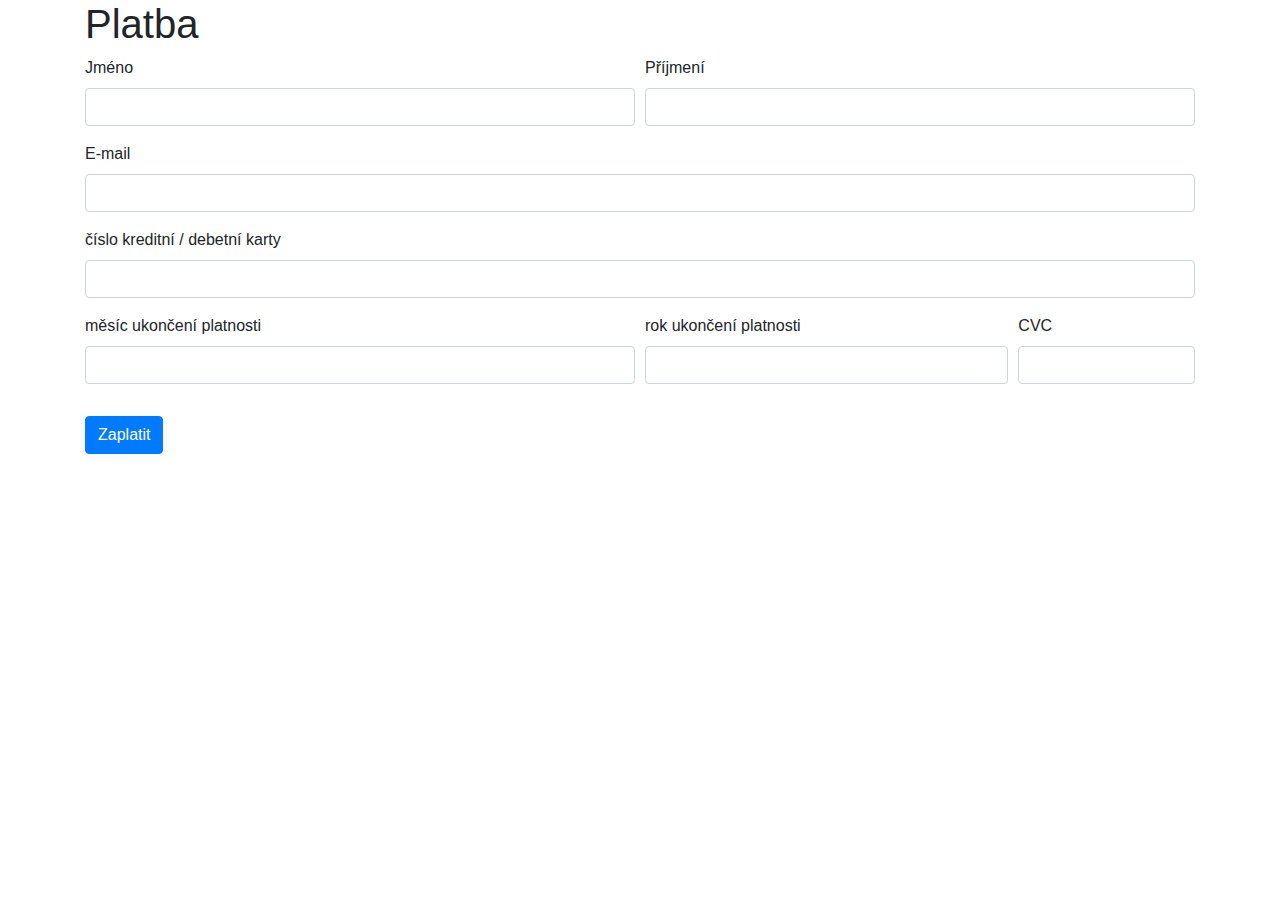
==== 3index.html @ d5b3476a "Merge branch 'master' of https://github.com/juditaSav/kraken" ====
<html lang="cs">
<head>
    <meta charset="UTF-8">
    <meta name="viewport" content="width=device-width, initial-scale=1.0">
    <title>Document</title>
    <link rel="stylesheet" href="style.css">
    <!-- CSS only -->
<link rel="stylesheet" href="https://stackpath.bootstrapcdn.com/bootstrap/4.5.2/css/bootstrap.min.css" integrity="sha384-JcKb8q3iqJ61gNV9KGb8thSsNjpSL0n8PARn9HuZOnIxN0hoP+VmmDGMN5t9UJ0Z" crossorigin="anonymous">

<!-- JS, Popper.js, and jQuery -->
<script src="https://code.jquery.com/jquery-3.5.1.slim.min.js" integrity="sha384-DfXdz2htPH0lsSSs5nCTpuj/zy4C+OGpamoFVy38MVBnE+IbbVYUew+OrCXaRkfj" crossorigin="anonymous"></script>
<script src="https://cdn.jsdelivr.net/npm/popper.js@1.16.1/dist/umd/popper.min.js" integrity="sha384-9/reFTGAW83EW2RDu2S0VKaIzap3H66lZH81PoYlFhbGU+6BZp6G7niu735Sk7lN" crossorigin="anonymous"></script>
<script src="https://stackpath.bootstrapcdn.com/bootstrap/4.5.2/js/bootstrap.min.js" integrity="sha384-B4gt1jrGC7Jh4AgTPSdUtOBvfO8shuf57BaghqFfPlYxofvL8/KUEfYiJOMMV+rV" crossorigin="anonymous"></script>
</head>
<body>
    <div class="container">
        <h1>Platba</h1>
    <form>
        <div class="form-row">
          <div class="form-group col-md-6">
            <label for="inputEmail4">Jméno</label>
            <input type="email" class="form-control" id="inputEmail4">
          </div>
          <div class="form-group col-md-6">
            <label for="inputPassword4">Příjmení</label>
            <input type="Příjmení" class="form-control" id="inputPassword4">
          </div>
        </div>
        <div class="form-group">
          <label for="inputAddress">E-mail</label>
          <input type="text" class="form-control" id="inputAddress">
        </div>
        <div class="form-group">
          <label for="inputAddress2">číslo kreditní / debetní karty</label>
          <input type="text" class="form-control" id="inputAddress2">
        </div>
        <div class="form-row">
          <div class="form-group col-md-6">
            <label for="inputCity">měsíc ukončení platnosti</label>
            <input type="text" class="form-control" id="inputCity">
          </div>
          <div class="form-group col-md-4">
            <label for="inputZip">rok ukončení platnosti</label>
            <input type="text" class="form-control" id="inputZip">
            </select>
          </div>
          <div class="form-group col-md-2">
            <label for="inputZip">CVC</label>
            <input type="text" class="form-control" id="inputZip">
          </div>
        </div>
        <div class="form-group">
          <div class="form-check">
          </div>
        </div>
        <button type="submit" class="btn btn-primary">Zaplatit</button>
      </form>
    </div>
</body>
</html>
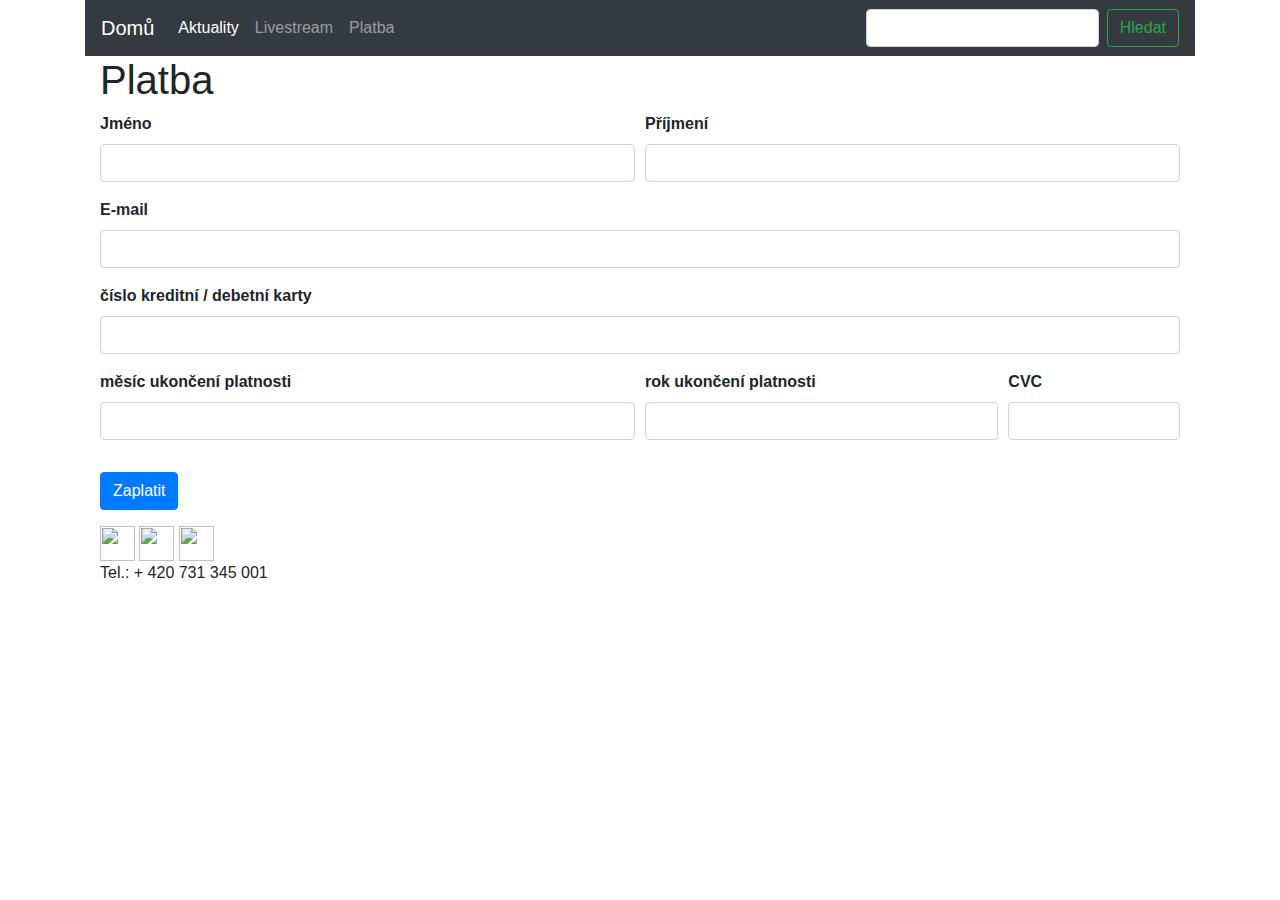
==== commit 40d27f0f: "Merge branch 'master' of https://github.com/juditaSav/kraken" ====
--- a/3index.html
+++ b/3index.html
@@ -3,7 +3,7 @@
     <meta charset="UTF-8">
     <meta name="viewport" content="width=device-width, initial-scale=1.0">
     <title>Document</title>
-    <link rel="stylesheet" href="style.css">
+    <link rel="stylesheet" href="style3.css">
     <!-- CSS only -->
 <link rel="stylesheet" href="https://stackpath.bootstrapcdn.com/bootstrap/4.5.2/css/bootstrap.min.css" integrity="sha384-JcKb8q3iqJ61gNV9KGb8thSsNjpSL0n8PARn9HuZOnIxN0hoP+VmmDGMN5t9UJ0Z" crossorigin="anonymous">
 
@@ -13,48 +13,91 @@
 <script src="https://stackpath.bootstrapcdn.com/bootstrap/4.5.2/js/bootstrap.min.js" integrity="sha384-B4gt1jrGC7Jh4AgTPSdUtOBvfO8shuf57BaghqFfPlYxofvL8/KUEfYiJOMMV+rV" crossorigin="anonymous"></script>
 </head>
 <body>
+  <div class="container">
+    <nav class="navbar navbar-expand-lg navbar-dark bg-dark">
+        <a class="navbar-brand" href="#">Domů</a>
+        <button class="navbar-toggler" type="button" data-toggle="collapse" data-target="#navbarSupportedContent" aria-controls="navbarSupportedContent" aria-expanded="false" aria-label="Toggle navigation">
+          <span class="navbar-toggler-icon"></span>
+        </button>
+      
+        <div class="collapse navbar-collapse" id="navbarSupportedContent">
+          <ul class="navbar-nav mr-auto">
+            <li class="nav-item active">
+              <a class="nav-link" href="#">Aktuality <span class="sr-only">(current)</span></a>
+            </li>
+            <li class="nav-item">
+              <a class="nav-link" href="#">Livestream</a>
+            </li>
+              <div class="dropdown-menu" aria-labelledby="navbarDropdown">
+                <a class="dropdown-item" href="#">Action</a>
+                <a class="dropdown-item" href="#">Another action</a>
+                <div class="dropdown-divider"></div>
+                <a class="dropdown-item" href="#">Something else here</a>
+              </div>
+            </li>
+            <li class="nav-item"><a class="nav-link" href="#">Platba <span class="sr-only">(current)</span></a>
+            </li>
+          </ul>
+          <form class="form-inline my-2 my-lg-0">
+            <input class="form-control mr-sm-2">
+            <button class="btn btn-outline-success my-2 my-sm-0" type="submit">Hledat</button>
+          </form>
+        </div>
+      </nav>
+  <div class="white-background">
     <div class="container">
-        <h1>Platba</h1>
-    <form>
-        <div class="form-row">
-          <div class="form-group col-md-6">
-            <label for="inputEmail4">Jméno</label>
-            <input type="email" class="form-control" id="inputEmail4">
-          </div>
-          <div class="form-group col-md-6">
-            <label for="inputPassword4">Příjmení</label>
-            <input type="Příjmení" class="form-control" id="inputPassword4">
-          </div>
+      <h1>Platba</h1>
+  <form>
+      <div class="form-row">
+        <div class="form-group col-md-6">
+          <label for="inputEmail4">Jméno</label>
+          <input type="email" class="form-control" id="inputEmail4">
         </div>
-        <div class="form-group">
-          <label for="inputAddress">E-mail</label>
-          <input type="text" class="form-control" id="inputAddress">
+        <div class="form-group col-md-6">
+          <label for="inputPassword4">Příjmení</label>
+          <input type="Příjmení" class="form-control" id="inputPassword4">
         </div>
-        <div class="form-group">
-          <label for="inputAddress2">číslo kreditní / debetní karty</label>
-          <input type="text" class="form-control" id="inputAddress2">
+      </div>
+      <div class="form-group">
+        <label for="inputAddress">E-mail</label>
+        <input type="text" class="form-control" id="inputAddress">
+      </div>
+      <div class="form-group">
+        <label for="inputAddress2">číslo kreditní / debetní karty</label>
+        <input type="text" class="form-control" id="inputAddress2">
+      </div>
+      <div class="form-row">
+        <div class="form-group col-md-6">
+          <label for="inputCity">měsíc ukončení platnosti</label>
+          <input type="text" class="form-control" id="inputCity">
         </div>
-        <div class="form-row">
-          <div class="form-group col-md-6">
-            <label for="inputCity">měsíc ukončení platnosti</label>
-            <input type="text" class="form-control" id="inputCity">
-          </div>
-          <div class="form-group col-md-4">
-            <label for="inputZip">rok ukončení platnosti</label>
-            <input type="text" class="form-control" id="inputZip">
-            </select>
-          </div>
-          <div class="form-group col-md-2">
-            <label for="inputZip">CVC</label>
-            <input type="text" class="form-control" id="inputZip">
-          </div>
+        <div class="form-group col-md-4">
+          <label for="inputZip">rok ukončení platnosti</label>
+          <input type="text" class="form-control" id="inputZip">
+          </select>
         </div>
-        <div class="form-group">
-          <div class="form-check">
-          </div>
+        <div class="form-group col-md-2">
+          <label for="inputZip">CVC</label>
+          <input type="text" class="form-control" id="inputZip">
         </div>
-        <button type="submit" class="btn btn-primary">Zaplatit</button>
-      </form>
-    </div>
+      </div>
+      <div class="form-group">
+        <div class="form-check">
+        </div>
+      </div>
+      <button type="submit" class="btn btn-primary">Zaplatit</button>
+    </form>
+    <div class="links">
+      <a href="http://twitter.com" target="_blank"><img src="https://mccambridges.com/wp-content/uploads/2016/05/twitter-logo-png-transparent-background-1024x1024.png"></a>
+     <a href="http://facebook.com" target="_blank"><img src="https://www.freepnglogos.com/uploads/facebook-icons/facebook-icon-transparent-background-3.png"></a>
+     <a href="http://instagram.com" target="_blank"><img src="https://i.pinimg.com/originals/a2/5f/4f/a25f4f58938bbe61357ebca42d23866f.png"></a>
+    <p>Tel.: + 420 731 345 001</p>
+   </div>
+  </div>
+   
+        <!-- <img class="pes" src="https://tipyjakfotit.cz/wp-content/uploads/2013/02/shutterstock_2310943541.jpg">  -->
+
+</div>
+ </div>
 </body>
 </html>--- a/style3.css
+++ b/style3.css
@@ -0,0 +1,21 @@
+body{
+    background-image: url("https://tipyjakfotit.cz/wp-content/uploads/2013/02/shutterstock_2310943541.jpg"); /* The image used */
+    background-color: #cccccc; /* Used if the image is unavailable */
+    height: 500px; /* You must set a specified height */
+    background-position: center; /* Center the image */
+    background-repeat: no-repeat; /* Do not repeat the image */
+    background-size: cover; /* Resize the background image to cover the entire container */
+
+  }
+
+.white-background{
+background-color:rgba(255, 255, 255, 0.877);
+min-height: 80vh;
+}
+
+form label {
+    font-weight: bolder;
+}
+.links img  {
+    width: 35px;
+}
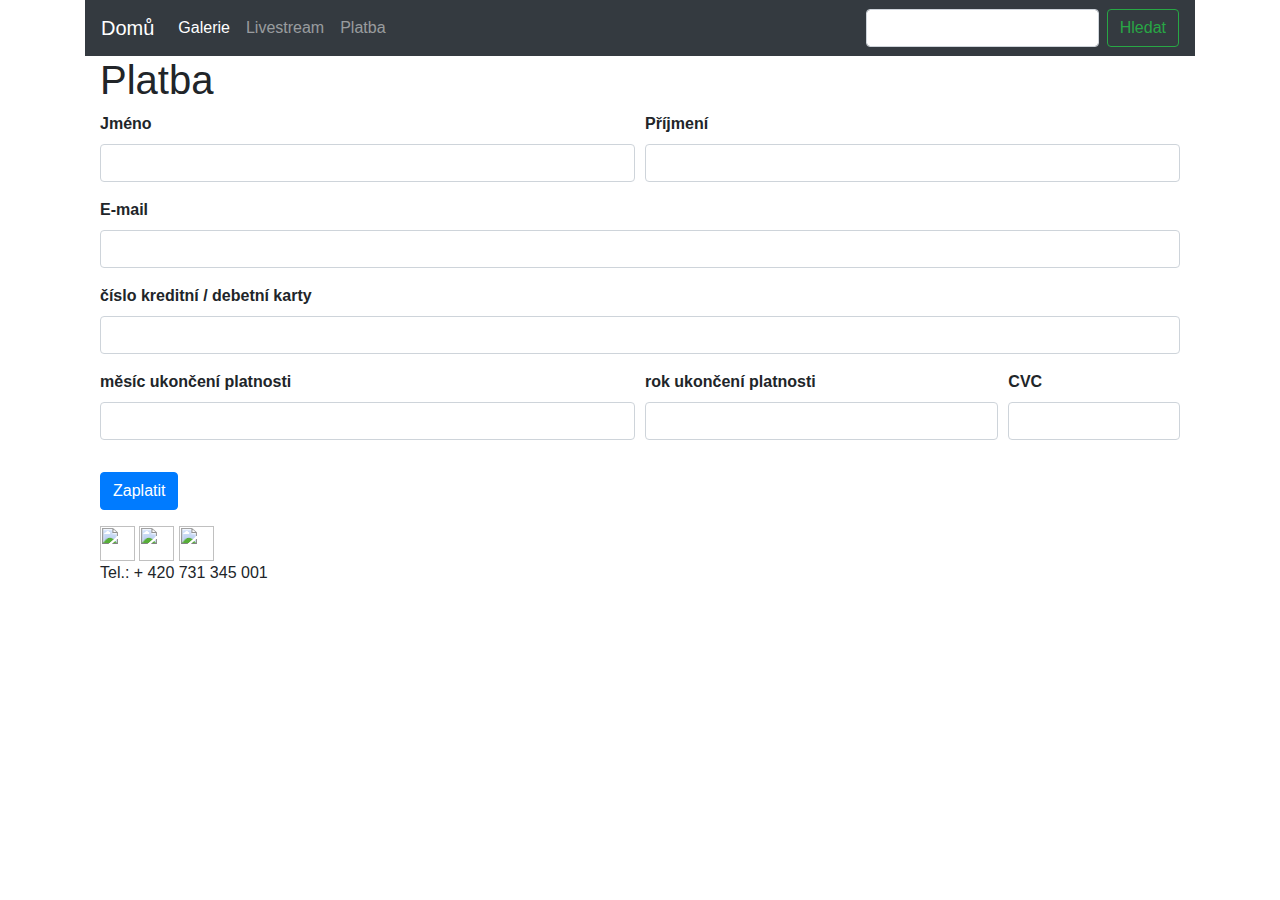
==== commit 41cb12a2: "final" ====
--- a/3index.html
+++ b/3index.html
@@ -4,6 +4,7 @@
     <meta name="viewport" content="width=device-width, initial-scale=1.0">
     <title>Document</title>
     <link rel="stylesheet" href="style3.css">
+    <script src="script.js"></script>
     <!-- CSS only -->
 <link rel="stylesheet" href="https://stackpath.bootstrapcdn.com/bootstrap/4.5.2/css/bootstrap.min.css" integrity="sha384-JcKb8q3iqJ61gNV9KGb8thSsNjpSL0n8PARn9HuZOnIxN0hoP+VmmDGMN5t9UJ0Z" crossorigin="anonymous">
 
@@ -15,35 +16,36 @@
 <body>
   <div class="container">
     <nav class="navbar navbar-expand-lg navbar-dark bg-dark">
-        <a class="navbar-brand" href="#">Domů</a>
-        <button class="navbar-toggler" type="button" data-toggle="collapse" data-target="#navbarSupportedContent" aria-controls="navbarSupportedContent" aria-expanded="false" aria-label="Toggle navigation">
-          <span class="navbar-toggler-icon"></span>
-        </button>
-      
-        <div class="collapse navbar-collapse" id="navbarSupportedContent">
-          <ul class="navbar-nav mr-auto">
-            <li class="nav-item active">
-              <a class="nav-link" href="#">Aktuality <span class="sr-only">(current)</span></a>
-            </li>
-            <li class="nav-item">
-              <a class="nav-link" href="#">Livestream</a>
-            </li>
-              <div class="dropdown-menu" aria-labelledby="navbarDropdown">
-                <a class="dropdown-item" href="#">Action</a>
-                <a class="dropdown-item" href="#">Another action</a>
-                <div class="dropdown-divider"></div>
-                <a class="dropdown-item" href="#">Something else here</a>
-              </div>
-            </li>
-            <li class="nav-item"><a class="nav-link" href="#">Platba <span class="sr-only">(current)</span></a>
-            </li>
-          </ul>
-          <form class="form-inline my-2 my-lg-0">
-            <input class="form-control mr-sm-2">
-            <button class="btn btn-outline-success my-2 my-sm-0" type="submit">Hledat</button>
-          </form>
-        </div>
-      </nav>
+      <a class="navbar-brand" href="#">Domů</a>
+      <button class="navbar-toggler" type="button" data-toggle="collapse" data-target="#navbarSupportedContent"
+        aria-controls="navbarSupportedContent" aria-expanded="false" aria-label="Toggle navigation">
+        <span class="navbar-toggler-icon"></span>
+      </button>
+  
+      <div class="collapse navbar-collapse" id="navbarSupportedContent">
+        <ul class="navbar-nav mr-auto">
+          <li class="nav-item active">
+            <a class="nav-link" href="index1.html">Galerie <span class="sr-only">(current)</span></a>
+          </li>
+          <li class="nav-item">
+            <a class="nav-link" href="#">Livestream</a>
+          </li>
+          <div class="dropdown-menu" aria-labelledby="navbarDropdown">
+            <a class="dropdown-item" href="#">Action</a>
+            <a class="dropdown-item" href="#">Another action</a>
+            <div class="dropdown-divider"></div>
+            <a class="dropdown-item" href="#">Something else here</a>
+          </div>
+          </li>
+          <li class="nav-item"><a class="nav-link" href="3index.html">Platba <span class="sr-only">(current)</span></a>
+          </li>
+        </ul>
+        <form class="form-inline my-2 my-lg-0">
+          <input class="form-control mr-sm-2">
+          <button class="btn btn-outline-success my-2 my-sm-0" type="button" onclick="search()">Hledat</button>
+        </form>
+      </div>
+    </nav>
   <div class="white-background">
     <div class="container">
       <h1>Platba</h1>
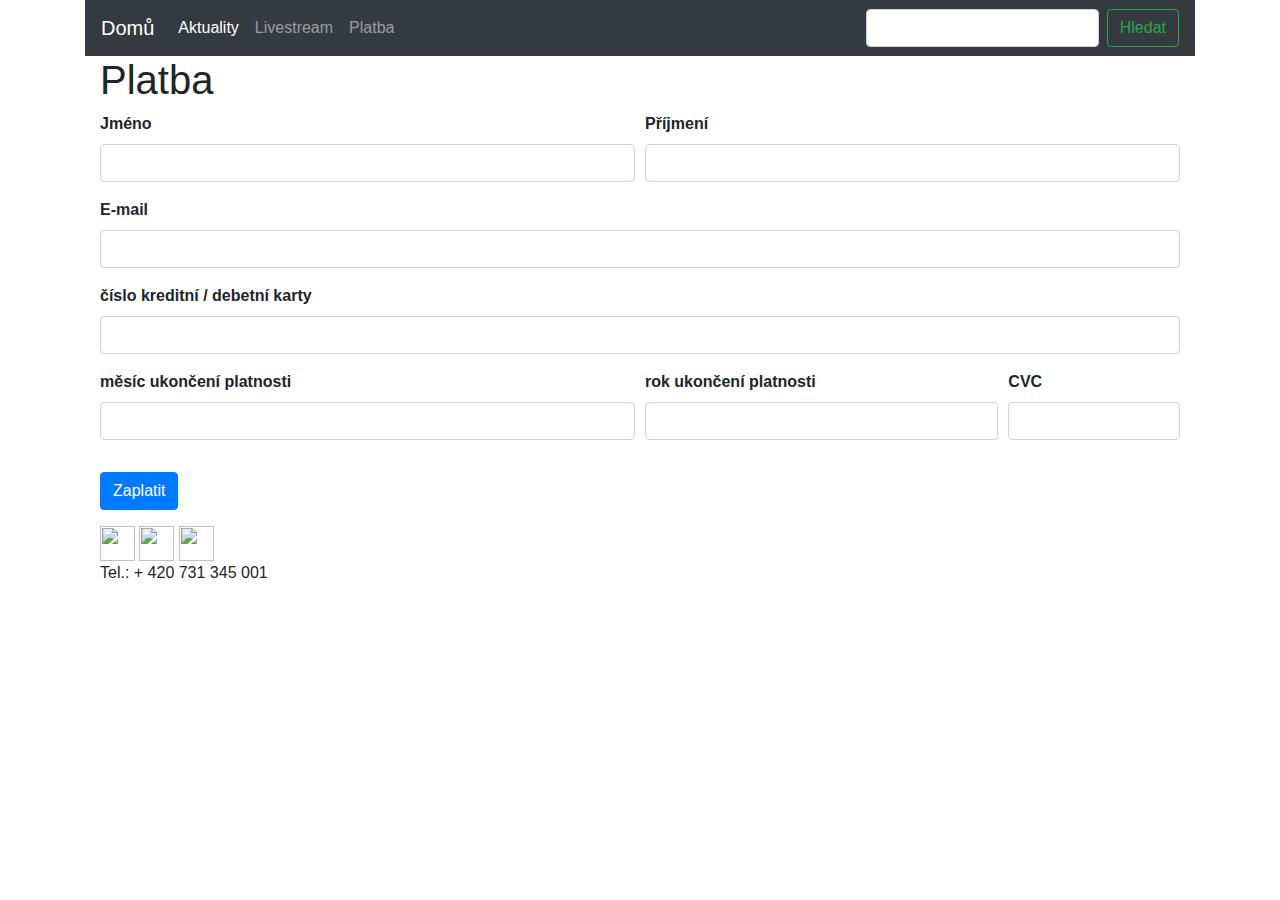
==== commit 7f5633f1: "PPlatba" ====
--- a/3index.html
+++ b/3index.html
@@ -4,7 +4,6 @@
     <meta name="viewport" content="width=device-width, initial-scale=1.0">
     <title>Document</title>
     <link rel="stylesheet" href="style3.css">
-    <script src="script.js"></script>
     <!-- CSS only -->
 <link rel="stylesheet" href="https://stackpath.bootstrapcdn.com/bootstrap/4.5.2/css/bootstrap.min.css" integrity="sha384-JcKb8q3iqJ61gNV9KGb8thSsNjpSL0n8PARn9HuZOnIxN0hoP+VmmDGMN5t9UJ0Z" crossorigin="anonymous">
 
@@ -16,36 +15,35 @@
 <body>
   <div class="container">
     <nav class="navbar navbar-expand-lg navbar-dark bg-dark">
-      <a class="navbar-brand" href="#">Domů</a>
-      <button class="navbar-toggler" type="button" data-toggle="collapse" data-target="#navbarSupportedContent"
-        aria-controls="navbarSupportedContent" aria-expanded="false" aria-label="Toggle navigation">
-        <span class="navbar-toggler-icon"></span>
-      </button>
-  
-      <div class="collapse navbar-collapse" id="navbarSupportedContent">
-        <ul class="navbar-nav mr-auto">
-          <li class="nav-item active">
-            <a class="nav-link" href="index1.html">Galerie <span class="sr-only">(current)</span></a>
-          </li>
-          <li class="nav-item">
-            <a class="nav-link" href="#">Livestream</a>
-          </li>
-          <div class="dropdown-menu" aria-labelledby="navbarDropdown">
-            <a class="dropdown-item" href="#">Action</a>
-            <a class="dropdown-item" href="#">Another action</a>
-            <div class="dropdown-divider"></div>
-            <a class="dropdown-item" href="#">Something else here</a>
-          </div>
-          </li>
-          <li class="nav-item"><a class="nav-link" href="3index.html">Platba <span class="sr-only">(current)</span></a>
-          </li>
-        </ul>
-        <form class="form-inline my-2 my-lg-0">
-          <input class="form-control mr-sm-2">
-          <button class="btn btn-outline-success my-2 my-sm-0" type="button" onclick="search()">Hledat</button>
-        </form>
-      </div>
-    </nav>
+        <a class="navbar-brand" href="#">Domů</a>
+        <button class="navbar-toggler" type="button" data-toggle="collapse" data-target="#navbarSupportedContent" aria-controls="navbarSupportedContent" aria-expanded="false" aria-label="Toggle navigation">
+          <span class="navbar-toggler-icon"></span>
+        </button>
+      
+        <div class="collapse navbar-collapse" id="navbarSupportedContent">
+          <ul class="navbar-nav mr-auto">
+            <li class="nav-item active">
+              <a class="nav-link" href="#">Aktuality <span class="sr-only">(current)</span></a>
+            </li>
+            <li class="nav-item">
+              <a class="nav-link" href="#">Livestream</a>
+            </li>
+              <div class="dropdown-menu" aria-labelledby="navbarDropdown">
+                <a class="dropdown-item" href="#">Action</a>
+                <a class="dropdown-item" href="#">Another action</a>
+                <div class="dropdown-divider"></div>
+                <a class="dropdown-item" href="#">Something else here</a>
+              </div>
+            </li>
+            <li class="nav-item"><a class="nav-link" href="#">Platba <span class="sr-only">(current)</span></a>
+            </li>
+          </ul>
+          <form class="form-inline my-2 my-lg-0">
+            <input class="form-control mr-sm-2">
+            <button class="btn btn-outline-success my-2 my-sm-0" type="submit">Hledat</button>
+          </form>
+        </div>
+      </nav>
   <div class="white-background">
     <div class="container">
       <h1>Platba</h1>
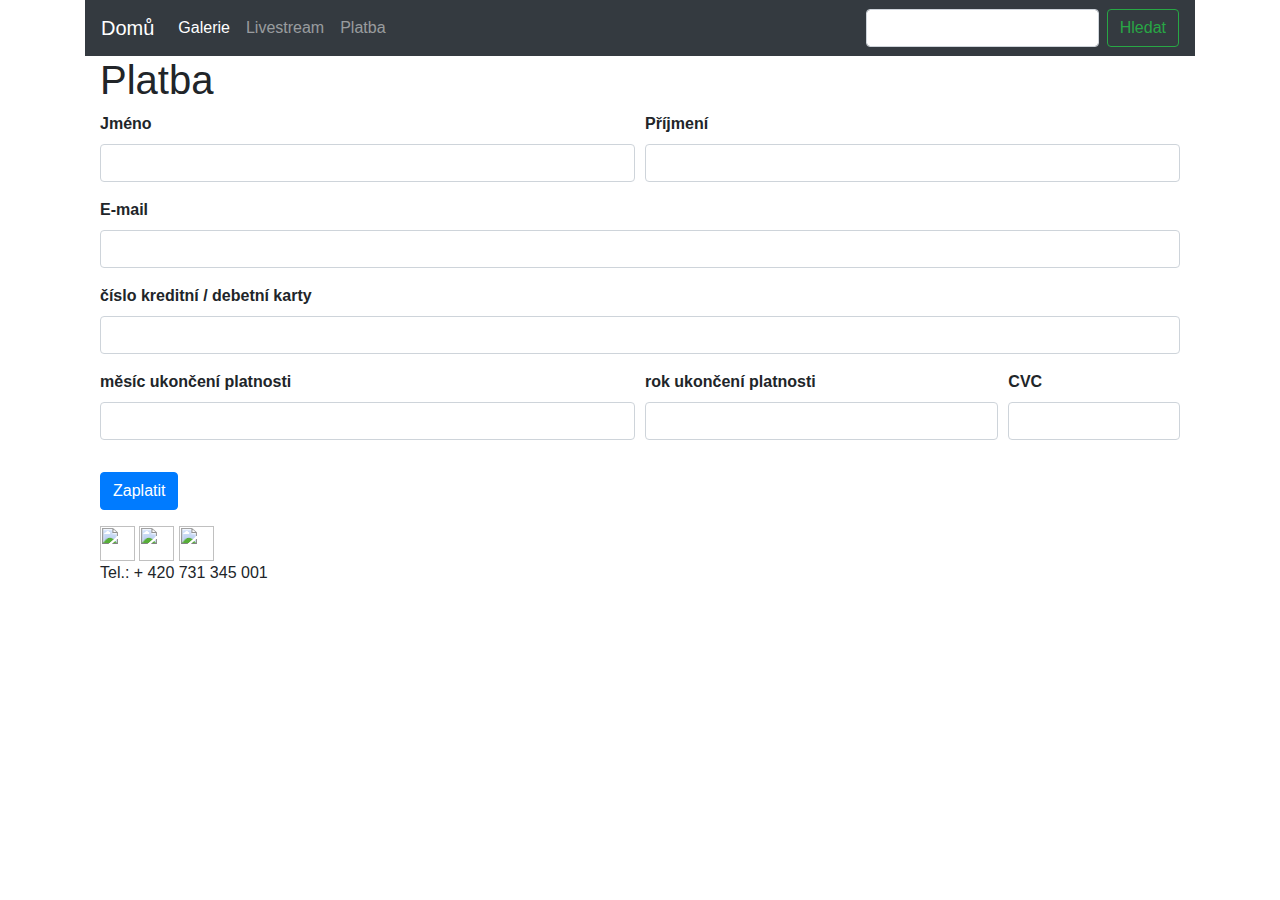
==== commit f9a454a7: "Update 3index.html" ====
--- a/3index.html
+++ b/3index.html
@@ -4,6 +4,7 @@
     <meta name="viewport" content="width=device-width, initial-scale=1.0">
     <title>Document</title>
     <link rel="stylesheet" href="style3.css">
+    <script src="script.js"></script>
     <!-- CSS only -->
 <link rel="stylesheet" href="https://stackpath.bootstrapcdn.com/bootstrap/4.5.2/css/bootstrap.min.css" integrity="sha384-JcKb8q3iqJ61gNV9KGb8thSsNjpSL0n8PARn9HuZOnIxN0hoP+VmmDGMN5t9UJ0Z" crossorigin="anonymous">
 
@@ -15,35 +16,36 @@
 <body>
   <div class="container">
     <nav class="navbar navbar-expand-lg navbar-dark bg-dark">
-        <a class="navbar-brand" href="#">Domů</a>
-        <button class="navbar-toggler" type="button" data-toggle="collapse" data-target="#navbarSupportedContent" aria-controls="navbarSupportedContent" aria-expanded="false" aria-label="Toggle navigation">
-          <span class="navbar-toggler-icon"></span>
-        </button>
-      
-        <div class="collapse navbar-collapse" id="navbarSupportedContent">
-          <ul class="navbar-nav mr-auto">
-            <li class="nav-item active">
-              <a class="nav-link" href="#">Aktuality <span class="sr-only">(current)</span></a>
-            </li>
-            <li class="nav-item">
-              <a class="nav-link" href="#">Livestream</a>
-            </li>
-              <div class="dropdown-menu" aria-labelledby="navbarDropdown">
-                <a class="dropdown-item" href="#">Action</a>
-                <a class="dropdown-item" href="#">Another action</a>
-                <div class="dropdown-divider"></div>
-                <a class="dropdown-item" href="#">Something else here</a>
-              </div>
-            </li>
-            <li class="nav-item"><a class="nav-link" href="#">Platba <span class="sr-only">(current)</span></a>
-            </li>
-          </ul>
-          <form class="form-inline my-2 my-lg-0">
-            <input class="form-control mr-sm-2">
-            <button class="btn btn-outline-success my-2 my-sm-0" type="submit">Hledat</button>
-          </form>
-        </div>
-      </nav>
+      <a class="navbar-brand" href="index.html">Domů</a>
+      <button class="navbar-toggler" type="button" data-toggle="collapse" data-target="#navbarSupportedContent"
+        aria-controls="navbarSupportedContent" aria-expanded="false" aria-label="Toggle navigation">
+        <span class="navbar-toggler-icon"></span>
+      </button>
+  
+      <div class="collapse navbar-collapse" id="navbarSupportedContent">
+        <ul class="navbar-nav mr-auto">
+          <li class="nav-item active">
+            <a class="nav-link" href="index1.html">Galerie <span class="sr-only">(current)</span></a>
+          </li>
+          <li class="nav-item">
+            <a class="nav-link" href="#">Livestream</a>
+          </li>
+          <div class="dropdown-menu" aria-labelledby="navbarDropdown">
+            <a class="dropdown-item" href="#">Action</a>
+            <a class="dropdown-item" href="#">Another action</a>
+            <div class="dropdown-divider"></div>
+            <a class="dropdown-item" href="#">Something else here</a>
+          </div>
+          </li>
+          <li class="nav-item"><a class="nav-link" href="3index.html">Platba <span class="sr-only">(current)</span></a>
+          </li>
+        </ul>
+        <form class="form-inline my-2 my-lg-0">
+          <input class="form-control mr-sm-2">
+          <button class="btn btn-outline-success my-2 my-sm-0" type="button" onclick="search()">Hledat</button>
+        </form>
+      </div>
+    </nav>
   <div class="white-background">
     <div class="container">
       <h1>Platba</h1>
@@ -100,4 +102,4 @@
 </div>
  </div>
 </body>
-</html>+</html>
